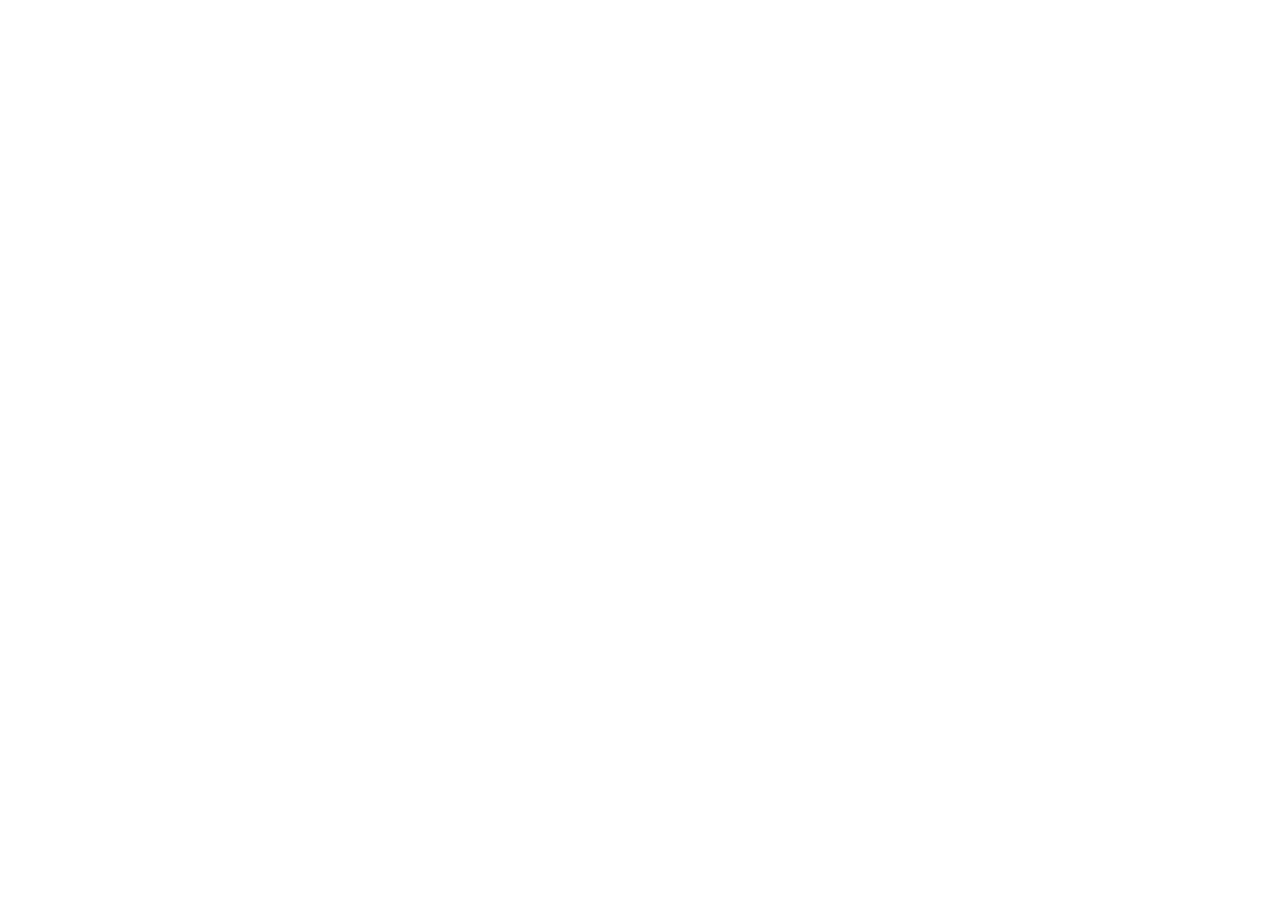
==== neptun/index.html @ 4dd4421a "Add files via upload" ====
<!DOCTYPE html>
<html>
  <head>
    <title>Карта повітряних тривог України — NEPTUN</title>
    <meta charset="utf-8" />
	<meta name="viewport" content="width=device-width, initial-scale=1.0">
	<link rel="stylesheet" href="styles.css">
  </head>
</head>
<body>
<iframe src="https://neptun.in.ua/embed/map" frameborder="0"></iframe>
</body>
</html>
---- neptun/styles.css ----
html, body {
  margin: 0;
  padding: 0;
  width: 100%;
  height: 100%;
  overflow: hidden;
}

iframe {
  position: fixed;
  top: 0;
  left: 0;
  width: 100vw;
  height: 100vh;
  border: none;
}
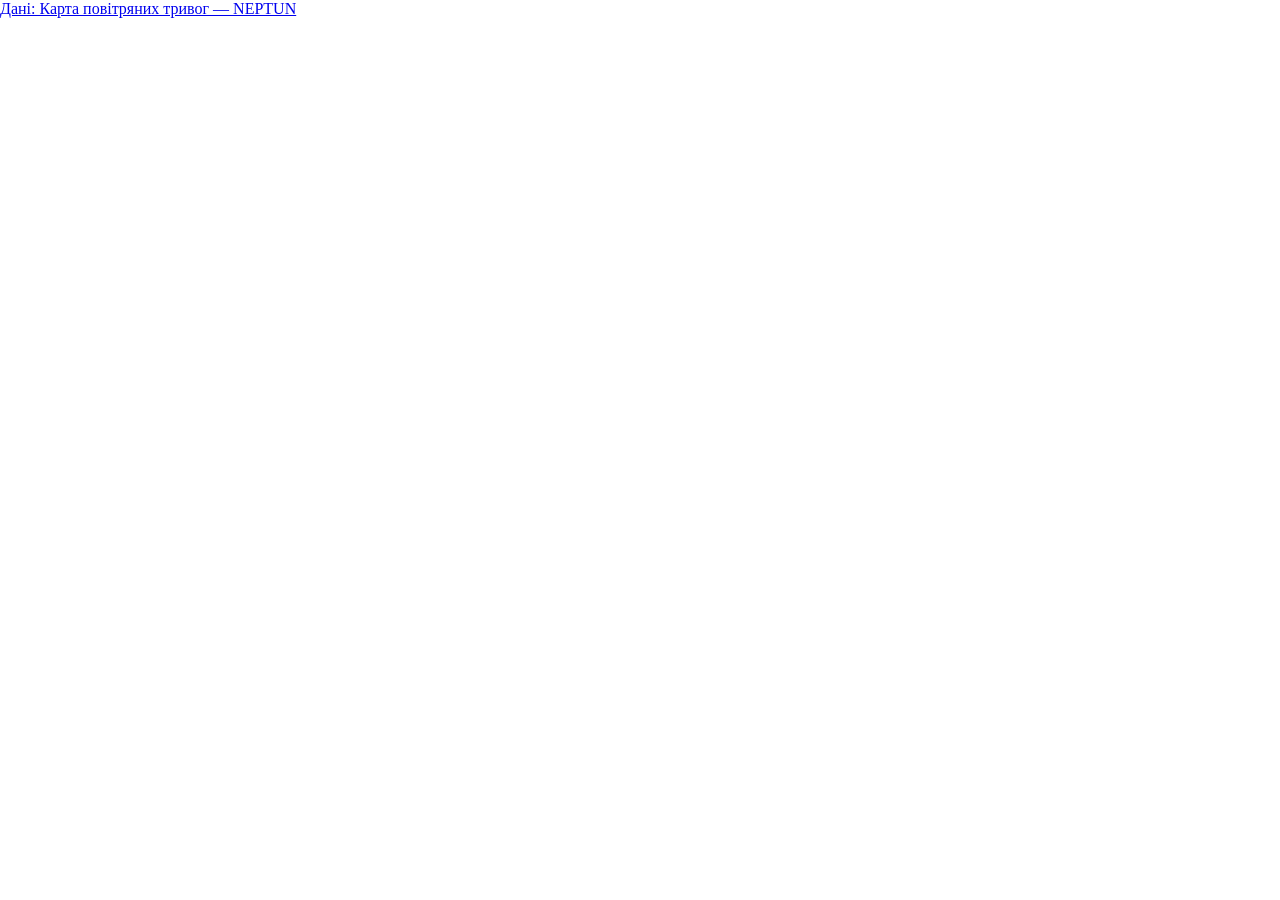
==== commit accc436e: "Fix zoom out #2" ====
--- a/neptun/index.html
+++ b/neptun/index.html
@@ -3,11 +3,18 @@
   <head>
     <title>Карта повітряних тривог України — NEPTUN</title>
     <meta charset="utf-8" />
-	<meta name="viewport" content="width=device-width, initial-scale=1.0">
+	<meta name="viewport" content="width=device-width, initial-scale=1.0, maximum-scale=1.0, user-scalable=no">
 	<link rel="stylesheet" href="styles.css">
   </head>
-</head>
-<body>
-<iframe src="https://neptun.in.ua/embed/map" frameborder="0"></iframe>
-</body>
+  <body>
+	<div id="overlay">
+	<script>
+document.addEventListener('dblclick', function (event) {
+    event.preventDefault();
+}, true);
+</script>
+		<a href="https://neptun.in.ua/">Дані: Карта повітряних тривог — NEPTUN</a>
+		<iframe src="https://neptun.in.ua/embed/map" frameborder="0" loading="lazy"></iframe>
+	</div>
+  </body>
 </html>
--- a/neptun/styles.css
+++ b/neptun/styles.css
@@ -13,4 +13,11 @@
   width: 100vw;
   height: 100vh;
   border: none;
+}
+#overlay {
+  position: fixed;
+  inset: 0;
+  z-index: 10;
+  background: transparent;
+  pointer-events: none;
 }
